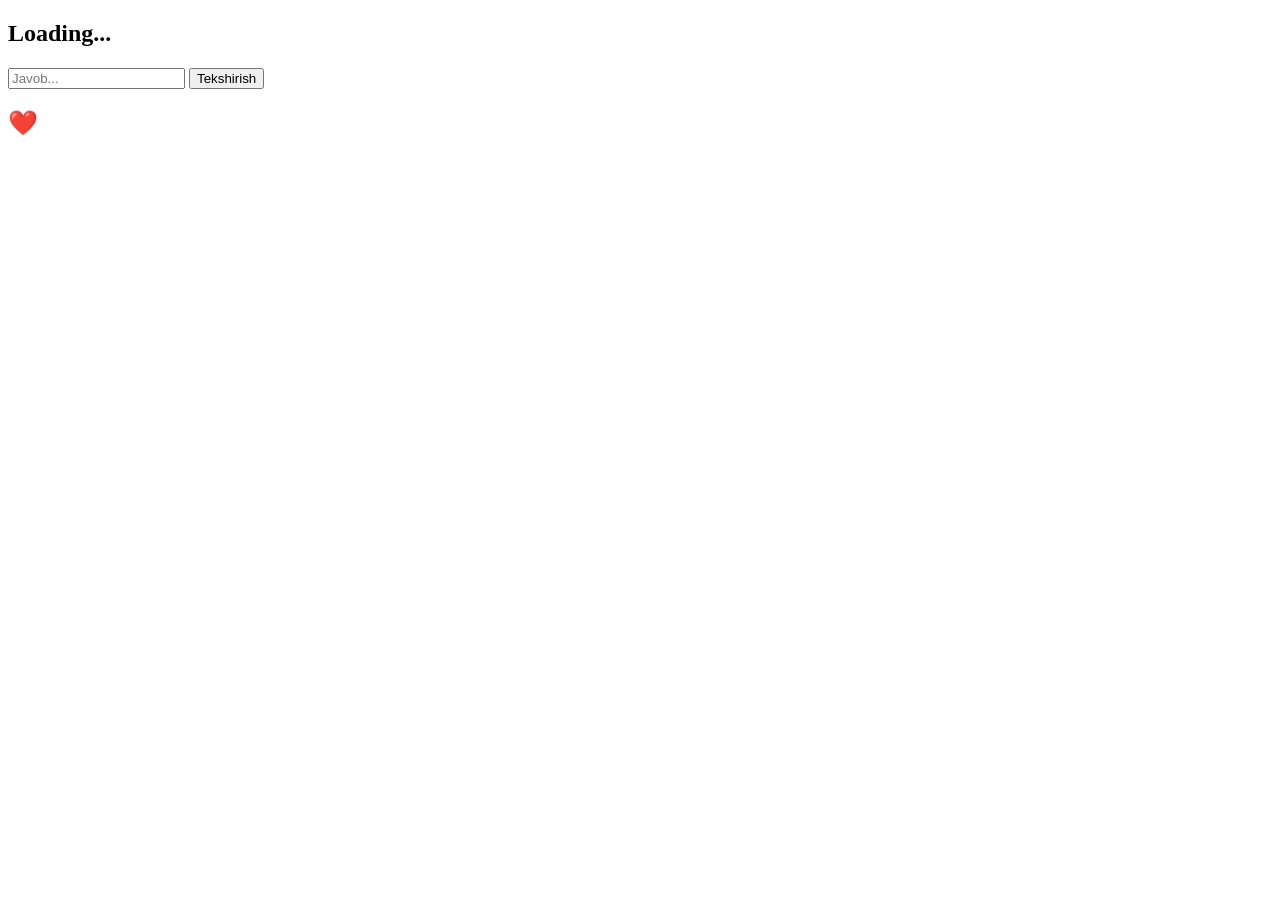
==== templates/game.html @ 40c39f50 "Rename game.html to templates/game.html" ====
<!DOCTYPE html>
<html>
<head>
    <title>Game</title>
    <link rel="stylesheet" href="/static/style.css">
</head>
<body>

<div class="container">
    <h2 id="level">Loading...</h2>

    <h1 id="scrambled"></h1>

    <input id="answer" placeholder="Javob...">
    <button onclick="check()">Tekshirish</button>

    <p id="msg"></p>
</div>

<!-- PAUSE -->
<div id="pause" class="modal">
    <div class="modal-content">
        <h2>❤️</h2>
        <p id="pauseText"></p>
    </div>
</div>

<script src="/static/game.js"></script>

</body>
</html>
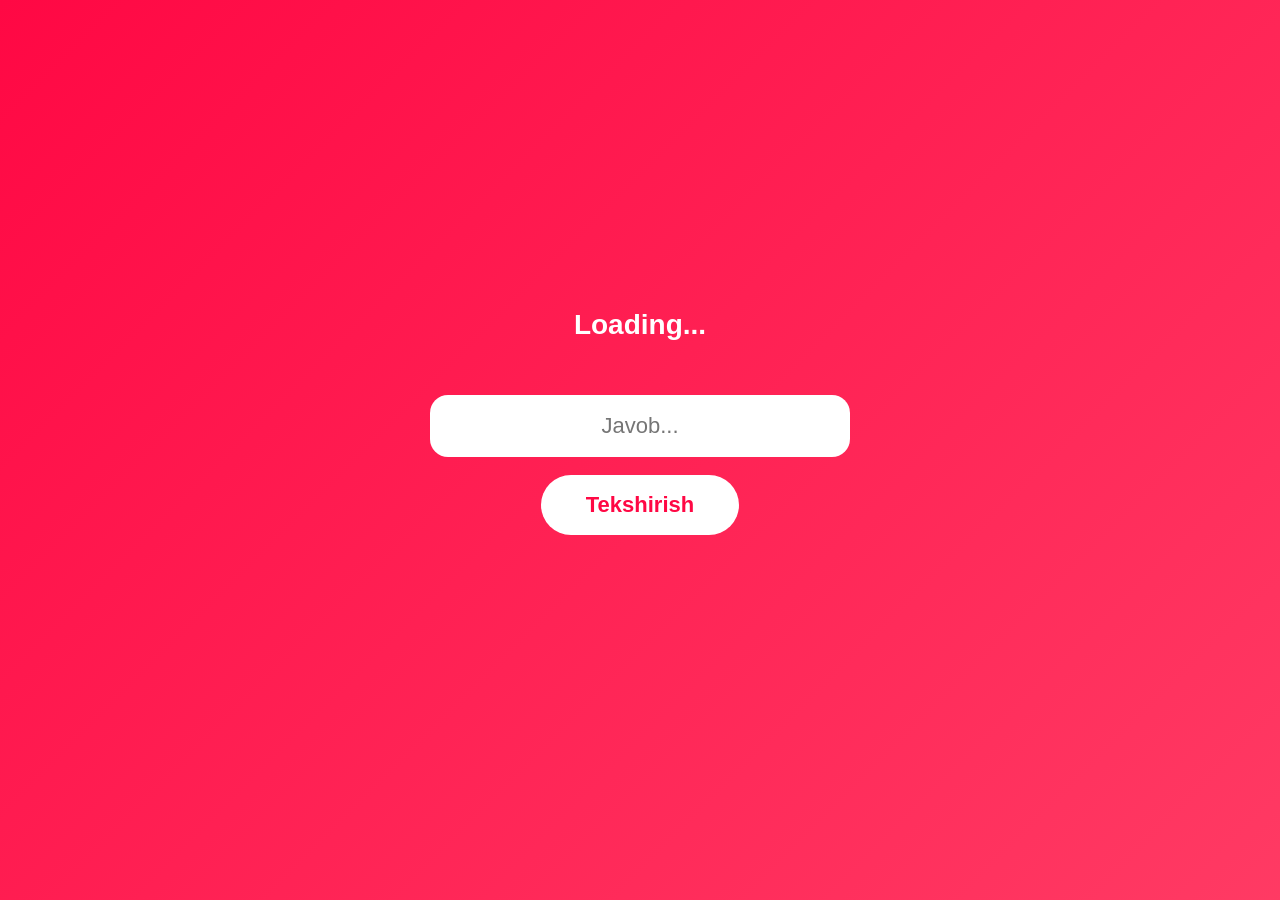
==== commit 0f109e91: "yangilash" ====
--- a/templates/game.html
+++ b/templates/game.html
@@ -1,31 +1,31 @@
-<!DOCTYPE html>
-<html>
-<head>
-    <title>Game</title>
-    <link rel="stylesheet" href="/static/style.css">
-</head>
-<body>
-
-<div class="container">
-    <h2 id="level">Loading...</h2>
-
-    <h1 id="scrambled"></h1>
-
-    <input id="answer" placeholder="Javob...">
-    <button onclick="check()">Tekshirish</button>
-
-    <p id="msg"></p>
-</div>
-
-<!-- PAUSE -->
-<div id="pause" class="modal">
-    <div class="modal-content">
-        <h2>❤️</h2>
-        <p id="pauseText"></p>
-    </div>
-</div>
-
-<script src="/static/game.js"></script>
-
-</body>
-</html>
+<!DOCTYPE html>
+<html>
+<head>
+    <title>Game</title>
+    <link rel="stylesheet" href="/static/style.css">
+</head>
+<body>
+
+<div class="container">
+    <h2 id="level">Loading...</h2>
+
+    <h1 id="scrambled"></h1>
+
+    <input id="answer" placeholder="Javob...">
+    <button onclick="check()">Tekshirish</button>
+
+    <p id="msg"></p>
+</div>
+
+<!-- PAUSE -->
+<div id="pause" class="modal">
+    <div class="modal-content">
+        <h2>❤️</h2>
+        <p id="pauseText"></p>
+    </div>
+</div>
+
+<script src="/static/game.js"></script>
+
+</body>
+</html>
--- a/static/style.css
+++ b/static/style.css
@@ -0,0 +1,250 @@
+* {
+    margin: 0;
+    padding: 0;
+    box-sizing: border-box;
+}
+
+body {
+    min-height: 100vh;
+    font-family: 'Segoe UI', Arial, sans-serif;
+    color: white;
+    text-align: center;
+    overflow: hidden;
+    background: linear-gradient(135deg, #ff0844, #ff4b6e, #ff758c, #ffb199);
+    background-size: 400% 400%;
+    animation: bgMove 8s ease infinite;
+}
+
+.center {
+    min-height: 100vh;
+    width: 100%;
+    padding: 25px;
+    display: flex;
+    flex-direction: column;
+    justify-content: center;
+    align-items: center;
+
+    background: radial-gradient(circle, rgba(255,255,255,0.20), transparent 55%);
+}
+
+h1 {
+    font-size: 58px;
+    margin-bottom: 18px;
+    letter-spacing: 1px;
+    text-shadow:
+        0 0 10px white,
+        0 0 25px #fff,
+        0 0 45px #ff2d75,
+        0 0 70px #ff0055;
+    animation: glow 1.8s infinite alternate;
+}
+
+p {
+    font-size: 24px;
+    max-width: 650px;
+    margin-bottom: 38px;
+    line-height: 1.5;
+    text-shadow: 0 3px 15px rgba(0,0,0,0.35);
+}
+
+.btn {
+    display: inline-block;
+    padding: 18px 50px;
+    background: white;
+    color: #ff0844;
+    text-decoration: none;
+    font-size: 22px;
+    font-weight: 800;
+    border-radius: 50px;
+    box-shadow:
+        0 0 15px rgba(255,255,255,0.9),
+        0 12px 30px rgba(0,0,0,0.35);
+    transition: 0.3s ease;
+}
+
+.btn:hover {
+    transform: scale(1.08) translateY(-4px);
+    box-shadow:
+        0 0 30px white,
+        0 18px 40px rgba(0,0,0,0.45);
+}
+
+/* Yurakchalar */
+body::before {
+    content: "❤️ 💖 💘 💝 💞 ❤️ 💖 💘";
+    position: fixed;
+    top: -80px;
+    left: 0;
+    width: 100%;
+    font-size: 34px;
+    letter-spacing: 35px;
+    opacity: 0.28;
+    animation: hearts 9s linear infinite;
+}
+
+body::after {
+    content: "💗 💕 ❤️ 💖 💞 💘 💝 💗";
+    position: fixed;
+    top: -120px;
+    left: 0;
+    width: 100%;
+    font-size: 26px;
+    letter-spacing: 45px;
+    opacity: 0.22;
+    animation: hearts 13s linear infinite;
+}
+
+@keyframes bgMove {
+    0% {
+        background-position: 0% 50%;
+    }
+    50% {
+        background-position: 100% 50%;
+    }
+    100% {
+        background-position: 0% 50%;
+    }
+}
+
+@keyframes glow {
+    from {
+        text-shadow:
+            0 0 10px white,
+            0 0 25px #fff,
+            0 0 45px #ff2d75;
+    }
+    to {
+        text-shadow:
+            0 0 20px white,
+            0 0 40px #fff,
+            0 0 70px #ff2d75,
+            0 0 100px #ff0055;
+    }
+}
+
+@keyframes hearts {
+    0% {
+        transform: translateY(-100px);
+    }
+    100% {
+        transform: translateY(110vh);
+    }
+}
+
+/* Telefon uchun */
+@media (max-width: 768px) {
+    h1 {
+        font-size: 36px;
+    }
+
+    p {
+        font-size: 18px;
+    }
+
+    .btn {
+        font-size: 18px;
+        padding: 15px 38px;
+    }
+
+    body::before {
+        font-size: 24px;
+        letter-spacing: 18px;
+    }
+
+    body::after {
+        font-size: 20px;
+        letter-spacing: 20px;
+    }
+}
+
+.container {
+    min-height: 100vh;
+    width: 100%;
+    padding: 25px;
+    display: flex;
+    flex-direction: column;
+    justify-content: center;
+    align-items: center;
+    gap: 18px;
+}
+
+#level {
+    font-size: 28px;
+    font-weight: 700;
+}
+
+#scrambled {
+    font-size: 75px;
+    font-weight: 900;
+    letter-spacing: 4px;
+    text-shadow:
+        0 0 15px white,
+        0 0 35px #fff,
+        0 0 60px #ff0055;
+}
+
+#answer {
+    width: 85%;
+    max-width: 420px;
+    padding: 18px 22px;
+    font-size: 22px;
+    border: none;
+    outline: none;
+    border-radius: 18px;
+    text-align: center;
+}
+
+button {
+    padding: 17px 45px;
+    font-size: 22px;
+    font-weight: 800;
+    border: none;
+    border-radius: 50px;
+    background: white;
+    color: #ff0844;
+}
+
+#msg {
+    font-size: 30px;
+    font-weight: bold;
+}
+
+.modal {
+    display: none;
+    position: fixed;
+    inset: 0;
+    background: rgba(0,0,0,0.65);
+    justify-content: center;
+    align-items: center;
+}
+
+.modal-content {
+    width: 85%;
+    max-width: 420px;
+    padding: 30px;
+    background: white;
+    color: #ff0844;
+    border-radius: 25px;
+    text-align: center;
+    font-size: 22px;
+}
+
+@media (max-width: 768px) {
+    #level {
+        font-size: 24px;
+    }
+
+    #scrambled {
+        font-size: 55px;
+    }
+
+    #answer {
+        font-size: 20px;
+        padding: 16px;
+    }
+
+    button {
+        font-size: 20px;
+        padding: 15px 38px;
+    }
+}
